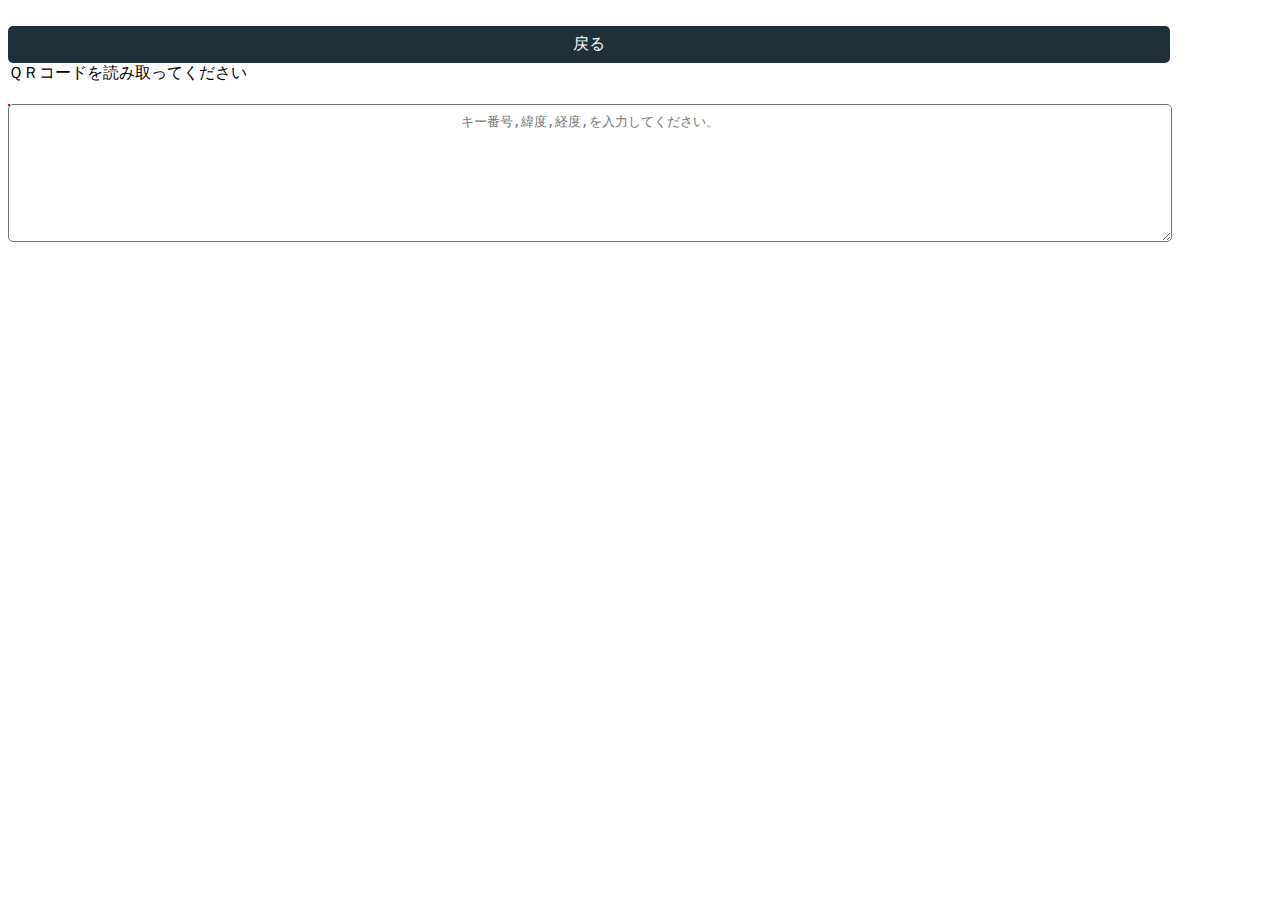
==== QR.html @ e01974ed "QR.html" ====
<!DOCTYPE html>

<html lang="ja">
  <head>
    <meta charset="utf-8">
    <meta name="viewport" content="width=device-width, initial-scale=1" />
    <title>JS QR Code Reader</title>
    <meta name="description" content="QR Code Reader" />
    <script src="./jsQR.js"></script>
<script type="text/javascript" src="index.js"></script>
<link rel="stylesheet" href="index.css"/>


  </head>
  <body>
<div>
  <br><label class="BT" onclick="location.href='./index.html'" >戻る</label><br>

  ＱＲコードを読み取ってください<br>

    <div id="result" style="min-height: 20px;"></div>
</div>

    <div>
      <div style="position:relative;">
        <video style="position: absolute; z-index: -100;"></video>
        <div id="overlay" style="position: absolute; border: 1px solid #F00;"></div>
      </div>      
    </div>


<textarea  id="ttt" class="txt"  cols="40" rows="8" placeholder="キー番号,緯度,経度,を入力してください。"></textarea ><br>

    <script>
      const constraints = { 
        audio: false, 
        video: {
          facingMode: 'environment', 
          width: 500, 
          height: 500, 
      }};

      const drawRect = (topLeft, bottomRight) => {
        const { x: x1, y: y1 } = topLeft;
        const { x: x2, y: y2 }= bottomRight;

        const overlay = document.querySelector('#overlay');
        overlay.style.left = `${x1}px`;
        overlay.style.top =`${y1}px`;
        overlay.style.width = `${x2 - x1}px`;
        overlay.style.height =`${y2 - y1}px`;
      };

      (async() => {
        try {
          const stream = await navigator.mediaDevices.getUserMedia(constraints);
          const video = document.querySelector('video');
          video.srcObject = stream;
          video.play();

          const { width, height } = constraints.video;
          const canvas = new OffscreenCanvas(width, height);
          const context = canvas.getContext('2d');

          const timer = setInterval(() => {
              context.drawImage(video, 0, 0, width, height);
              const imageData = context.getImageData(0, 0, width, height);
              const code = jsQR(imageData.data, imageData.width, imageData.height);
              if (code) {
		//QR取れた
                document.querySelector('#result').textContent = code.data;
                drawRect(code.location.topLeftCorner, code.location.bottomRightCorner);  
                document.getElementById("ttt").value =code.data;
  //再マーク
   txtinp();              
              } else {
		//QR取れない
                document.querySelector('#result').textContent = '';
              }
            }, 300);
        } catch(error) {
          console.log('load error', error);
        }
      })();

    </script>
  </body>
</html>
---- index.css ----
.BT{
 display: inline-block;
    width: 90%;
    padding: 8px 12px;
    border-radius: 5px;
    cursor: pointer;
    text-align:center;
    color: #ffffff;
    background: #20303a;
　　　user-select: none;
}

.txt{
 display: inline-block;
    width: 90%;
    padding: 8px 12px;
    border-radius: 5px;
    cursor: pointer;
    text-align:center;
 
}

input:focus, select:focus, textarea:focus {
    background-color: #bde9ba;
}

html {
    padding: 1; 
    margin: 1;
} 

.file-btn {
    display: inline-block;
    width: 90%;
    padding: 8px 12px;
    border-radius: 5px;
    color: #ffffff;
    background: #20303a;
    cursor: pointer;
    text-align:center;
}
.file-btn input {
    display: none;
}
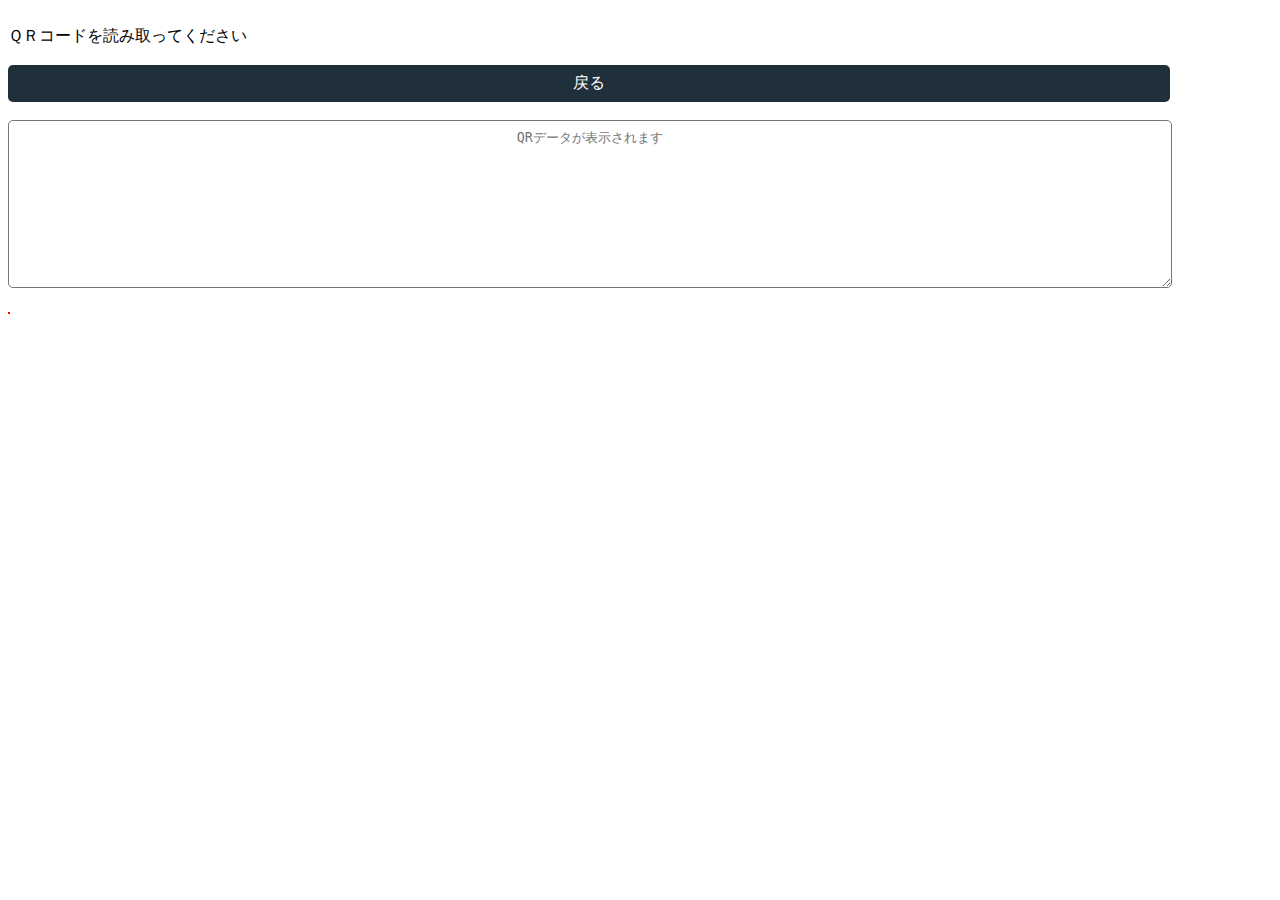
==== commit cf941247: "Update QR.html" ====
--- a/QR.html
+++ b/QR.html
@@ -14,30 +14,43 @@
   </head>
   <body>
 <div>
-  <br><label class="BT" onclick="location.href='./index.html'" >戻る</label><br>
 
-  ＱＲコードを読み取ってください<br>
 
+  <br>ＱＲコードを読み取ってください<br>
+
+  <br><label class="BT" onclick="location.href='./index.html'" >戻る</label><br><br>
+
+<textarea  id="ttt" class="txt"  cols="40" rows="10" placeholder="QRデータが表示されます"></textarea ><br>
+
+</div>
+
+<div>
     <div id="result" style="min-height: 20px;"></div>
 </div>
 
     <div>
       <div style="position:relative;">
-        <video style="position: absolute; z-index: -100;"></video>
+        <video style="
+		position: absolute;
+		z-index: -100;width:95%;"
+	>
+	</video>
         <div id="overlay" style="position: absolute; border: 1px solid #F00;"></div>
       </div>      
     </div>
 
 
-<textarea  id="ttt" class="txt"  cols="40" rows="8" placeholder="キー番号,緯度,経度,を入力してください。"></textarea ><br>
+
 
     <script>
       const constraints = { 
-        audio: false, 
+        audio: false,
+
         video: {
-          facingMode: 'environment', 
-          width: 500, 
-          height: 500, 
+          facingMode: 'environment',
+		width:500,
+		height:500
+
       }};
 
       const drawRect = (topLeft, bottomRight) => {
@@ -69,10 +82,11 @@
               if (code) {
 		//QR取れた
                 document.querySelector('#result').textContent = code.data;
-                drawRect(code.location.topLeftCorner, code.location.bottomRightCorner);  
+                drawRect(code.location.topLeftCorner, code.location.bottomRightCorner);
+ 		//再マーク
                 document.getElementById("ttt").value =code.data;
-  //再マーク
-   txtinp();              
+		//再マーク
+		txtinp();              
               } else {
 		//QR取れない
                 document.querySelector('#result').textContent = '';
@@ -86,3 +100,5 @@
     </script>
   </body>
 </html>
+
+</html>
